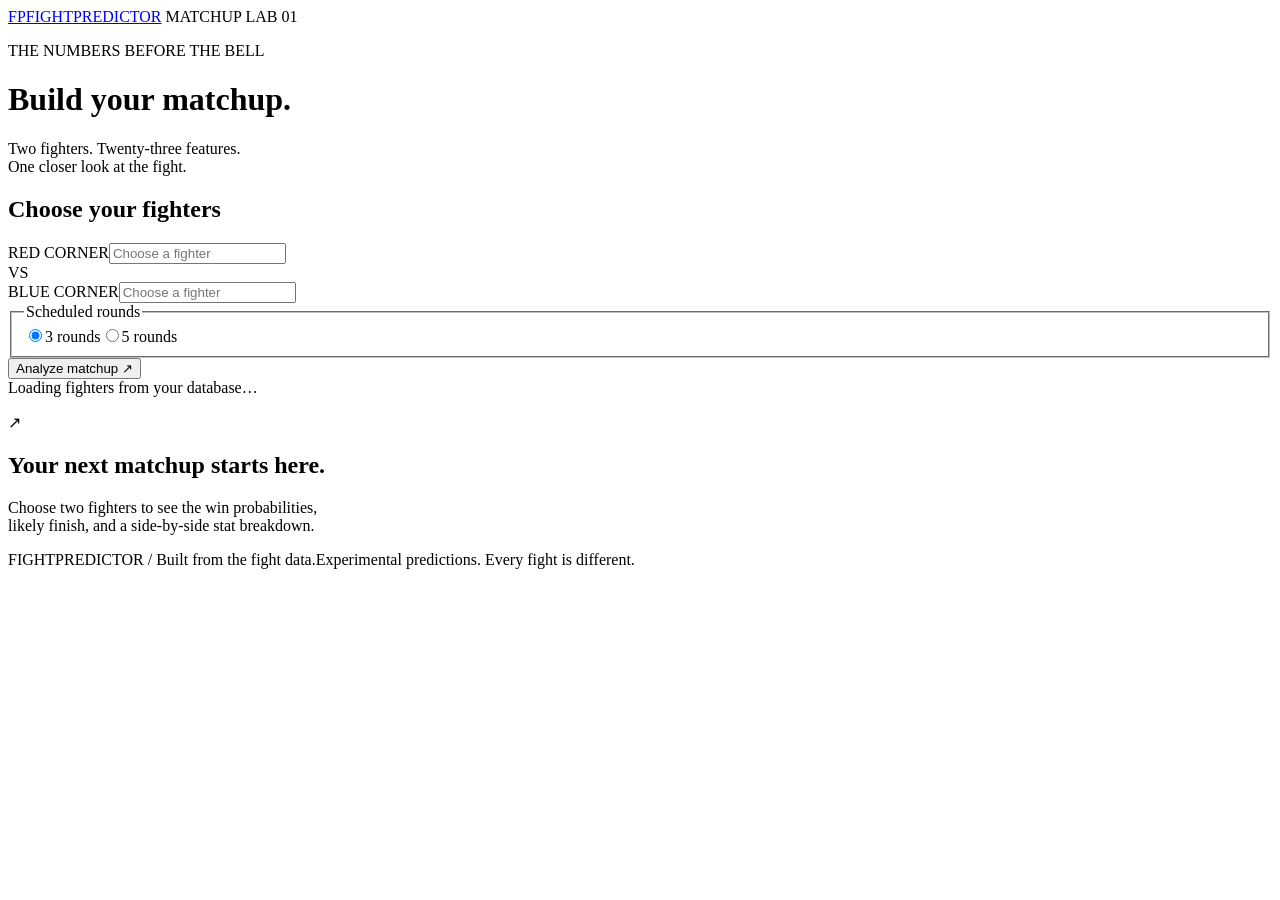
==== web/index.html @ ce9fa12a "Added Web page html, css, Added Tests file" ====
<!doctype html>
<html lang="en">
<head>
  <meta charset="utf-8">
  <meta name="viewport" content="width=device-width, initial-scale=1">
  <meta name="description" content="Compare UFC fighters with your FightPredictor models and fight statistics.">
  <title>FightPredictor · Matchup lab</title>
  <link rel="icon" href="/favicon.svg" type="image/svg+xml">
  <link rel="stylesheet" href="/style.css">
  <script src="/app.js" defer></script>
</head>
<body>
  <div class="shell">
    <header class="topbar">
      <a class="brand" href="/" aria-label="FightPredictor home"><span class="brand-mark">FP</span>FIGHT<span class="brand-light">PREDICTOR</span></a>
      <span class="top-label">MATCHUP LAB <span class="version">01</span></span>
    </header>

    <main>
      <div class="heading"><div><p class="eyebrow">THE NUMBERS BEFORE THE BELL</p><h1>Build your matchup.</h1></div><p class="heading-note">Two fighters. Twenty-three features.<br>One closer look at the fight.</p></div>

      <section class="matchup-panel" aria-labelledby="matchup-title">
        <h2 id="matchup-title" class="sr-only">Choose your fighters</h2>
        <form id="matchup-form">
          <div class="matchup-fields">
            <div class="fighter-field red"><label for="fighter1"><span class="corner-mark"></span>RED CORNER</label><input id="fighter1" name="fighter1" list="fighters" placeholder="Choose a fighter" autocomplete="off" required maxlength="120"></div>
            <span class="versus" aria-hidden="true">VS</span>
            <div class="fighter-field blue"><label for="fighter2"><span class="corner-mark"></span>BLUE CORNER</label><input id="fighter2" name="fighter2" list="fighters" placeholder="Choose a fighter" autocomplete="off" required maxlength="120"></div>
          </div>
          <datalist id="fighters"></datalist>
          <div class="form-bottom">
            <fieldset class="rounds"><legend>Scheduled rounds</legend><label><input type="radio" name="rounds" value="3" checked><span>3 rounds</span></label><label><input type="radio" name="rounds" value="5"><span>5 rounds</span></label></fieldset>
            <button id="predict-button" class="primary" type="submit">Analyze matchup <span aria-hidden="true">↗</span></button>
          </div>
        </form>
      </section>

      <div class="connection-line"><span id="connection" role="status">Loading fighters from your database…</span><button id="retry" type="button" hidden>Retry connection</button></div>
      <p id="error" class="error" role="alert" hidden></p>
      <p id="activity" class="sr-only" role="status" aria-live="polite"></p>

      <section id="empty" class="empty-state"><span class="empty-symbol" aria-hidden="true">↗</span><h2>Your next matchup starts here.</h2><p>Choose two fighters to see the win probabilities,<br>likely finish, and a side-by-side stat breakdown.</p></section>

      <div id="results" hidden>
        <div class="section-heading"><h2>Matchup analysis</h2><span id="bout-label" class="eyebrow"></span></div>
        <section class="prediction-card" aria-label="Win probabilities">
          <div class="probability-grid">
            <div class="fighter-result red"><p class="eyebrow">RED CORNER</p><h3 id="red-name"></h3><p class="big-probability" id="red-probability"></p><span class="probability-label">WIN PROBABILITY</span></div>
            <span class="result-vs" aria-hidden="true">VS</span>
            <div class="fighter-result blue"><p class="eyebrow">BLUE CORNER</p><h3 id="blue-name"></h3><p class="big-probability" id="blue-probability"></p><span class="probability-label">WIN PROBABILITY</span></div>
          </div>
          <div class="probability-track" aria-hidden="true"><span id="red-track"></span><span id="blue-track"></span></div>
          <div class="prediction-footer"><span id="favored"></span><span class="confidence">Confidence <strong id="confidence"></strong><span id="confidence-label" class="confidence-pill"></span></span></div>
          <p class="confidence-note">Confidence reflects distance from a 50/50 prediction; it is not measured model accuracy.</p>
        </section>

        <section class="method-section" aria-labelledby="method-title"><div class="section-heading"><h2 id="method-title">How it could end</h2><span class="subtle">Finish-method probabilities</span></div><div id="methods" class="method-grid"></div></section>

        <section class="stats-section" aria-labelledby="stats-title"><div class="section-heading"><h2 id="stats-title">Tale of the tape</h2><span class="subtle">Career stats · per round where indicated</span></div><div class="table-wrap"><table><caption class="sr-only">Fighter statistics and statistical edge</caption><thead><tr><th scope="col">METRIC</th><th scope="col" id="red-column" class="red-text"></th><th scope="col" id="blue-column" class="blue-text"></th><th scope="col">STAT EDGE</th></tr></thead><tbody id="stats"></tbody></table></div><p class="table-note">A statistical edge highlights the model’s comparison rule, not a guaranteed advantage. Missing data is shown as N/A.</p></section>
      </div>
    </main>
    <footer><span>FIGHTPREDICTOR <span class="footer-divider">/</span> Built from the fight data.</span><span>Experimental predictions. Every fight is different.</span></footer>
  </div>
</body>
</html>
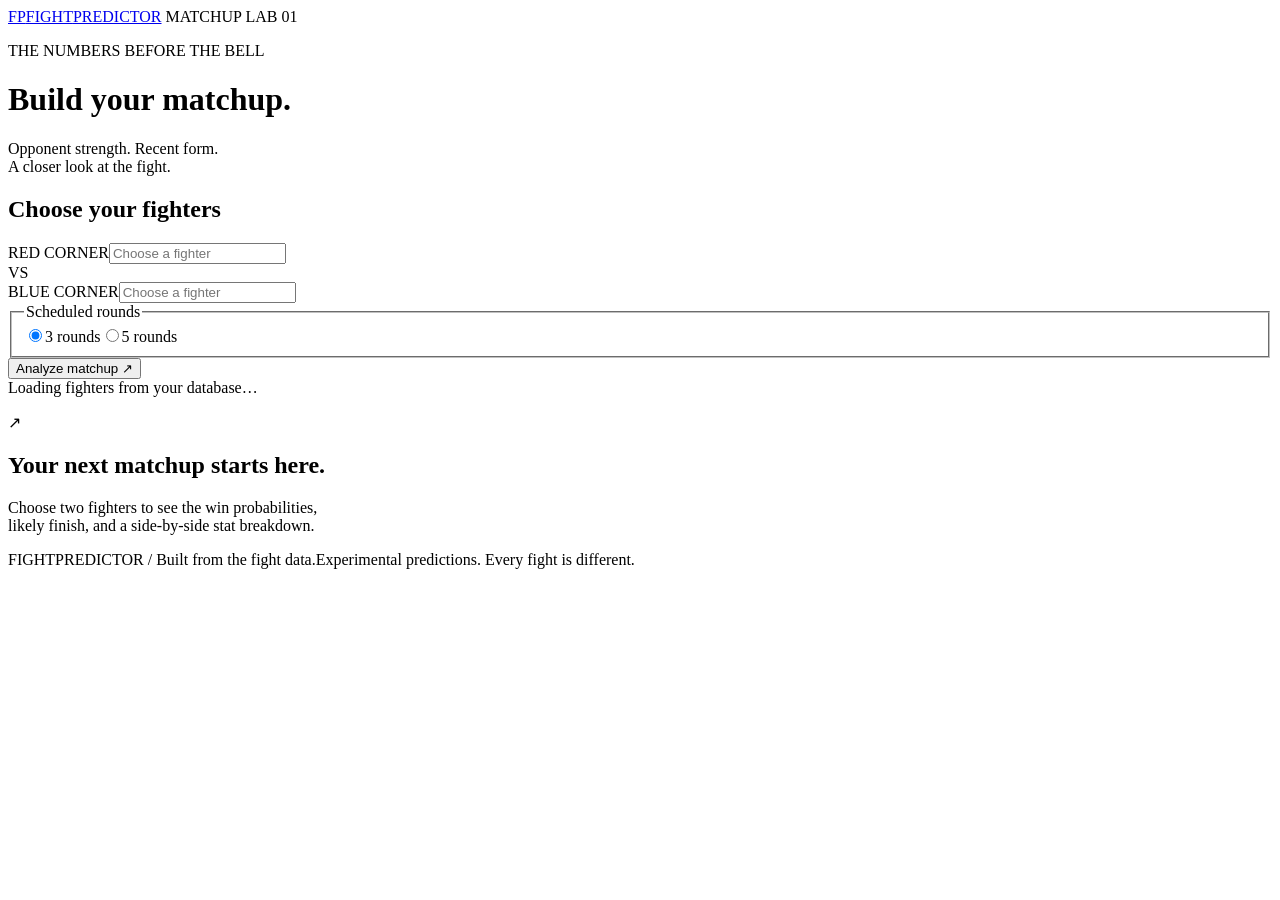
==== commit 8d7c1599: "feat: integrate calibrated forecasts across CLI and web" ====
--- a/web/index.html
+++ b/web/index.html
@@ -17,7 +17,7 @@
     </header>
 
     <main>
-      <div class="heading"><div><p class="eyebrow">THE NUMBERS BEFORE THE BELL</p><h1>Build your matchup.</h1></div><p class="heading-note">Two fighters. Twenty-three features.<br>One closer look at the fight.</p></div>
+      <div class="heading"><div><p class="eyebrow">THE NUMBERS BEFORE THE BELL</p><h1>Build your matchup.</h1></div><p class="heading-note">Opponent strength. Recent form.<br>A closer look at the fight.</p></div>
 
       <section class="matchup-panel" aria-labelledby="matchup-title">
         <h2 id="matchup-title" class="sr-only">Choose your fighters</h2>
@@ -50,13 +50,14 @@
             <div class="fighter-result blue"><p class="eyebrow">BLUE CORNER</p><h3 id="blue-name"></h3><p class="big-probability" id="blue-probability"></p><span class="probability-label">WIN PROBABILITY</span></div>
           </div>
           <div class="probability-track" aria-hidden="true"><span id="red-track"></span><span id="blue-track"></span></div>
-          <div class="prediction-footer"><span id="favored"></span><span class="confidence">Confidence <strong id="confidence"></strong><span id="confidence-label" class="confidence-pill"></span></span></div>
-          <p class="confidence-note">Confidence reflects distance from a 50/50 prediction; it is not measured model accuracy.</p>
+          <div class="prediction-footer"><span id="favored"></span><span class="confidence">Tracked fights <strong id="tracked-fights"></strong></span></div>
+          <p class="confidence-note" id="data-note"></p>
+          <p class="confidence-note" id="data-warning" hidden></p>
         </section>
 
         <section class="method-section" aria-labelledby="method-title"><div class="section-heading"><h2 id="method-title">How it could end</h2><span class="subtle">Finish-method probabilities</span></div><div id="methods" class="method-grid"></div></section>
 
-        <section class="stats-section" aria-labelledby="stats-title"><div class="section-heading"><h2 id="stats-title">Tale of the tape</h2><span class="subtle">Career stats · per round where indicated</span></div><div class="table-wrap"><table><caption class="sr-only">Fighter statistics and statistical edge</caption><thead><tr><th scope="col">METRIC</th><th scope="col" id="red-column" class="red-text"></th><th scope="col" id="blue-column" class="blue-text"></th><th scope="col">STAT EDGE</th></tr></thead><tbody id="stats"></tbody></table></div><p class="table-note">A statistical edge highlights the model’s comparison rule, not a guaranteed advantage. Missing data is shown as N/A.</p></section>
+        <section class="stats-section" aria-labelledby="stats-title"><div class="section-heading"><h2 id="stats-title">Inside the matchup</h2><span class="subtle">Prior fight history · time-adjusted rates</span></div><div class="table-wrap"><table><caption class="sr-only">Pre-fight features and their learned model direction</caption><thead><tr><th scope="col">FEATURE</th><th scope="col" id="red-column" class="red-text"></th><th scope="col" id="blue-column" class="blue-text"></th><th scope="col">MODEL LEAN</th></tr></thead><tbody id="stats"></tbody></table></div><p class="table-note">Model lean shows how each feature contributes to this prediction using its learned coefficient. Rates are smoothed for limited samples; records cover tracked fights only. N/A marks unavailable measurements. This is not a betting edge: bookmaker prices are not included.</p></section>
       </div>
     </main>
     <footer><span>FIGHTPREDICTOR <span class="footer-divider">/</span> Built from the fight data.</span><span>Experimental predictions. Every fight is different.</span></footer>
